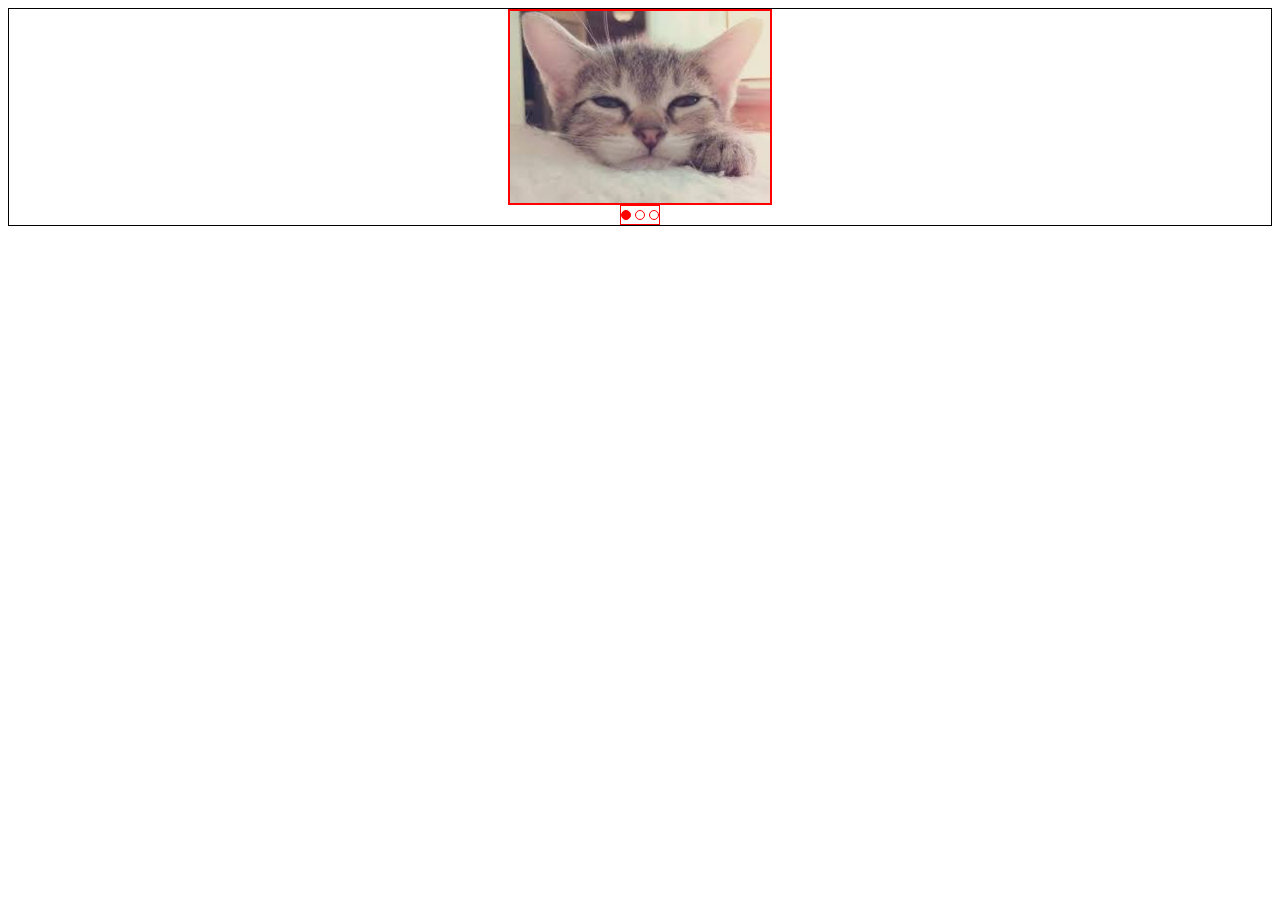
==== slide-jquery.html @ 246cfe14 "初步效果版本" ====
<!DOCTYPE html>
<html lang="en">

<head>
  <meta charset="UTF-8">
  <meta name="viewport" content="width=device-width, initial-scale=1.0">
  <meta http-equiv="X-UA-Compatible" content="ie=edge">
  <title>Document</title>
  <style>
    .slide {
      vertical-align: center;
      border: 1px solid;
      display: flex;
      flex-direction: column;
      align-items: center;
    }

    .window {
      width: 260px;
      overflow: hidden;
      margin: 0 auto;
      border: 2px solid red;
    }

    #imgs {
      display: flex;
      transition: all 0.3s;
    }

    #imgs>img {
      width: 260px;
      flex-shrink: 0;
    }

    #buttons {
      border: 1px solid red;
      flex-grow: 0;
    }

    #buttons>span {
      border: 1px solid red;
      display: inline-block;
      width: 8px;
      height: 8px;
      border-radius: 50%;
    }

    .red {
      background: red;
    }
  </style>
  <script src="https://code.jquery.com/jquery-3.1.0.js"></script>
</head>

<body>
  <div class="slide">
    <div class="window">
      <div id="imgs">
        <img src="[data-uri]"
          alt="">
        <img src="https://encrypted-tbn0.gstatic.com/images?q=tbn:ANd9GcRQodQEqiu0r3eGFJ_zHaOqZ8oWtXMDn8AIOdyw4mCiVerbA571zQ" alt="">
        <img src="https://encrypted-tbn0.gstatic.com/images?q=tbn:ANd9GcTjbuZh6EWeN9Lah894Jjnw0i0yXwvdJt869TmChXC3lBeb0_xw" alt="">
      </div>
    </div>
    <span id="buttons">
      <span class="red"></span>
      <span></span>
      <span></span>
    </span>
  </div>

  <script>
    (function () {
      var buttons = $('#buttons > span')
      var timer = null
      var n = 0
      var size = $('#imgs > img').length

      //自动播放
      timer = setTimer()
      //绑定事件
      bindListener()

      function setTimer() {
        return setInterval(() => {
          buttons.eq(++n % size).trigger('click')
        }, 1000)
      }

      function changeTo(index) {
        $('#imgs').css({
          transform: 'translateX(-' + 260 * index + 'px)'
        })
        $('#buttons > span').eq(index).addClass('red')
          .siblings('.red').removeClass('red')
      }

      function bindListener() {
        //点击事件
        for (let i = 0; i < buttons.length; i++) {
          $(buttons[i]).on('click', (e) => {
            let index = $(e.currentTarget).index()
            changeTo(index)
            n = index
          })
        }
        //鼠标移入事件
        $('#imgs,#buttons').on('mouseenter', () => {
          clearInterval(timer)
        })
        $('#imgs,#buttons').on('mouseleave', () => {
          timer = setTimer()
        })
      }
    }).call()
  </script>

</body>

</html>
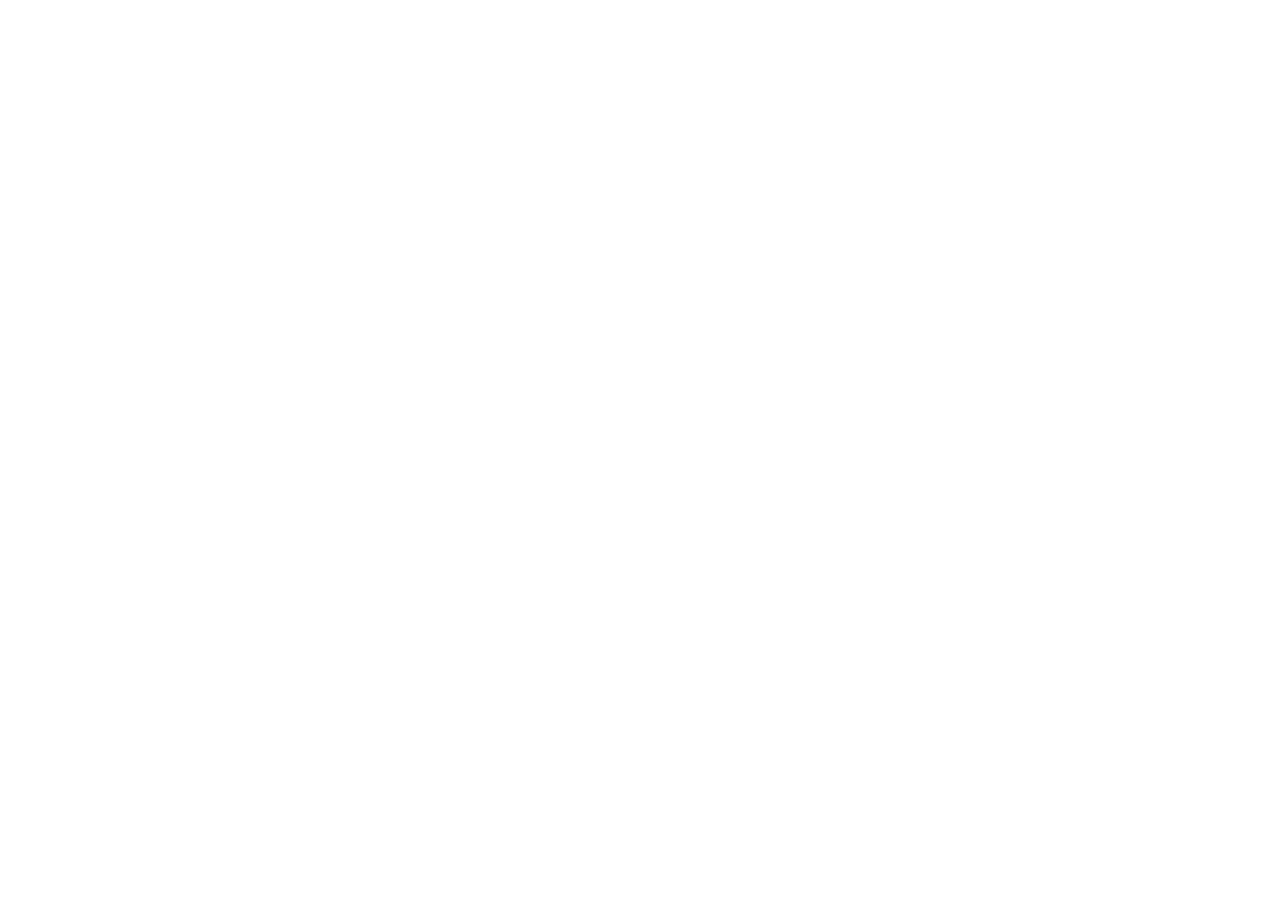
==== commit 34734d8c: "优化了css" ====
--- a/slide-jquery.html
+++ b/slide-jquery.html
@@ -9,22 +9,20 @@
   <style>
     .slide {
       vertical-align: center;
-      border: 1px solid;
-      display: flex;
-      flex-direction: column;
       align-items: center;
+      position: relative;
     }
 
     .window {
       width: 260px;
       overflow: hidden;
       margin: 0 auto;
-      border: 2px solid red;
+      position: relative;
     }
 
     #imgs {
       display: flex;
-      transition: all 0.3s;
+      transition: all 0.7s;
     }
 
     #imgs>img {
@@ -33,20 +31,51 @@
     }
 
     #buttons {
-      border: 1px solid red;
-      flex-grow: 0;
+      position: absolute;
+      bottom: 2px;
+      left: 50%;
+      margin-left: -22px;
     }
 
     #buttons>span {
-      border: 1px solid red;
       display: inline-block;
-      width: 8px;
-      height: 8px;
+      width: 10px;
+      height: 10px;
       border-radius: 50%;
+      border: 1px solid gray;
+      cursor: pointer;
+      margin-right: 3px;
     }
 
-    .red {
-      background: red;
+    .active {
+      background: gray;
+    }
+
+    .btn {
+      display: block;
+      width: 30px;
+      height: 30px;
+      border-radius: 50%;
+      border: 2px solid rgba(0, 0, 0, 0.3);
+      text-align: center;
+      line-height: 30px;
+      position: absolute;
+      top: 50%;
+      margin-top: -15px;
+      color: white;
+      cursor: pointer;
+    }
+
+    .btn:hover {
+      opacity: 0.4;
+    }
+
+    .btn.pre {
+      left: 0px;
+    }
+
+    .btn.next {
+      right: 0;
     }
   </style>
   <script src="https://code.jquery.com/jquery-3.1.0.js"></script>
@@ -56,17 +85,19 @@
   <div class="slide">
     <div class="window">
       <div id="imgs">
-        <img src="[data-uri]"
-          alt="">
+        <img src="https://encrypted-tbn0.gstatic.com/images?q=tbn:ANd9GcSiJU9dfg6z133KF0aJtJ-9uWYgzru8GYf0LBt29hKjvAaL1yeMQg" alt="">
         <img src="https://encrypted-tbn0.gstatic.com/images?q=tbn:ANd9GcRQodQEqiu0r3eGFJ_zHaOqZ8oWtXMDn8AIOdyw4mCiVerbA571zQ" alt="">
         <img src="https://encrypted-tbn0.gstatic.com/images?q=tbn:ANd9GcTjbuZh6EWeN9Lah894Jjnw0i0yXwvdJt869TmChXC3lBeb0_xw" alt="">
       </div>
+      <span id="buttons">
+        <span class="active"></span>
+        <span></span>
+        <span></span>
+      </span>
+      <span class="btn pre">
+        <</span>
+          <span class="btn next">></span>
     </div>
-    <span id="buttons">
-      <span class="red"></span>
-      <span></span>
-      <span></span>
-    </span>
   </div>
 
   <script>
@@ -84,15 +115,15 @@
       function setTimer() {
         return setInterval(() => {
           buttons.eq(++n % size).trigger('click')
-        }, 1000)
+        }, 1200)
       }
 
       function changeTo(index) {
         $('#imgs').css({
           transform: 'translateX(-' + 260 * index + 'px)'
         })
-        $('#buttons > span').eq(index).addClass('red')
-          .siblings('.red').removeClass('red')
+        $('#buttons > span').eq(index).addClass('active')
+          .siblings('.active').removeClass('active')
       }
 
       function bindListener() {
@@ -105,10 +136,10 @@
           })
         }
         //鼠标移入事件
-        $('#imgs,#buttons').on('mouseenter', () => {
+        $('#imgs').on('mouseenter', () => {
           clearInterval(timer)
         })
-        $('#imgs,#buttons').on('mouseleave', () => {
+        $('#imgs').on('mouseleave', () => {
           timer = setTimer()
         })
       }
